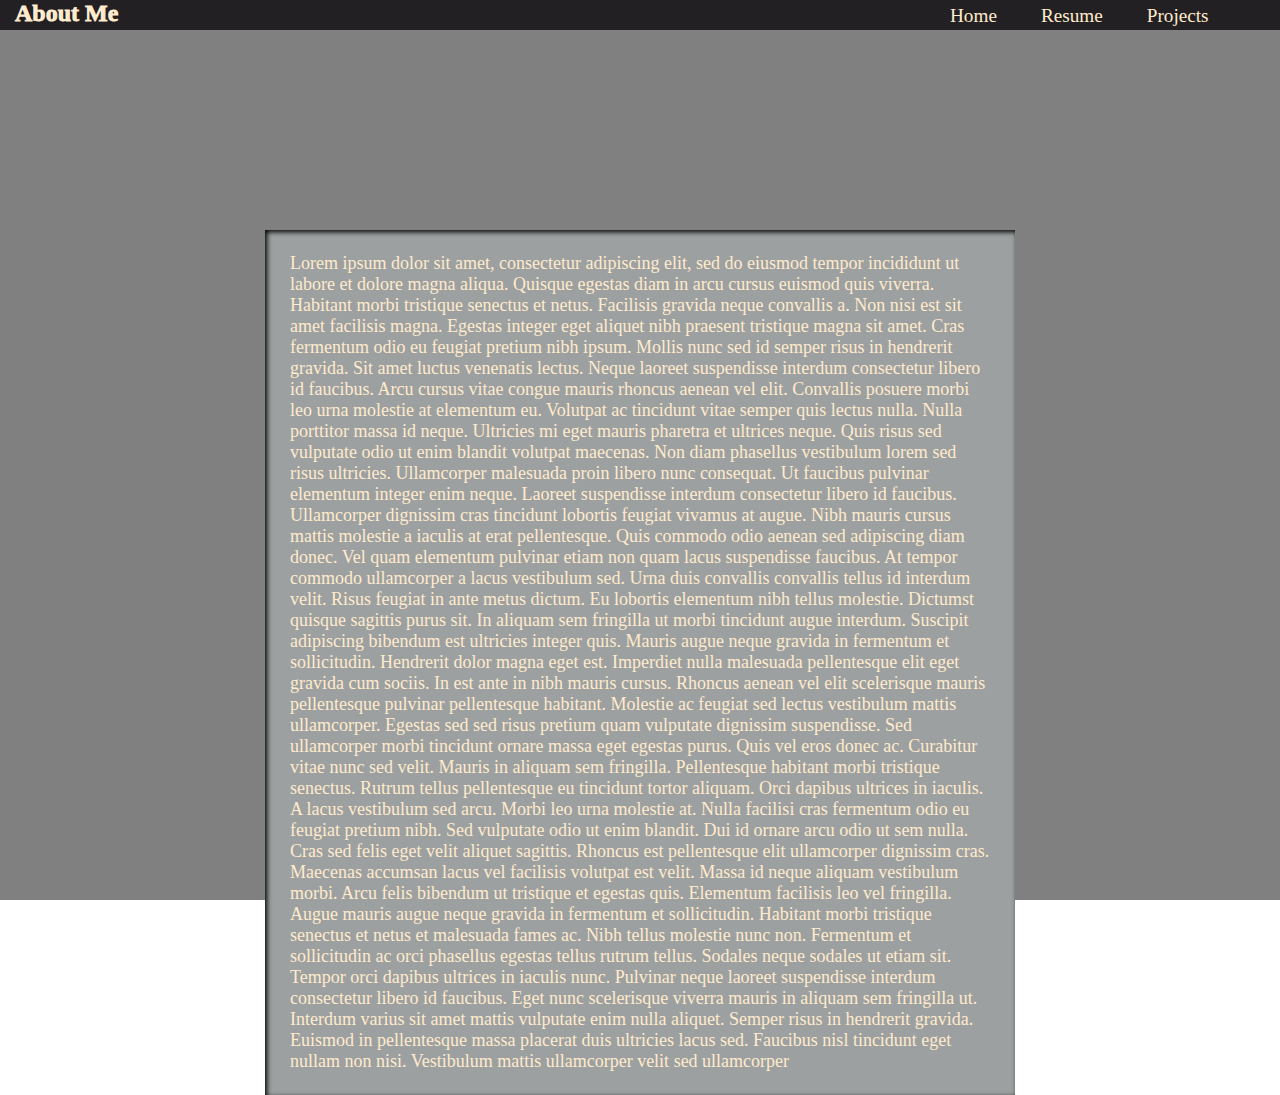
==== about.html @ 89ee3015 "added text box" ====
<!DOCTYPE html>
<html lang="en">
<head>
  <meta charset="UTF-8" />
  <title>Ryan's Site</title>
  <meta name="viewport" content="width=device-width,initial-scale=1" />
  <link rel="stylesheet" href="app.css">
</head>
<body>
<div id="page">
<div id="titleBar">
<div id="leftBar">
<a id="title">About Me</a>
</div>
<div id="rightBar">
    <a id="home" href="index.html">Home</a>
    <a id="resume"href="resume.html">Resume</a>
    <a id="projects"href="projects.html">Projects</a>

</div>
</div>
<div id="core">
    <div id="writing">
    <p id="words">Lorem ipsum dolor sit amet, consectetur adipiscing elit, sed do eiusmod tempor incididunt ut labore et dolore magna aliqua. Quisque egestas diam in arcu cursus euismod quis viverra. Habitant morbi tristique senectus et netus. Facilisis gravida neque convallis a. Non nisi est sit amet facilisis magna. Egestas integer eget aliquet nibh praesent tristique magna sit amet. Cras fermentum odio eu feugiat pretium nibh ipsum. Mollis nunc sed id semper risus in hendrerit gravida. Sit amet luctus venenatis lectus. Neque laoreet suspendisse interdum consectetur libero id faucibus. Arcu cursus vitae congue mauris rhoncus aenean vel elit. Convallis posuere morbi leo urna molestie at elementum eu. Volutpat ac tincidunt vitae semper quis lectus nulla. Nulla porttitor massa id neque. Ultricies mi eget mauris pharetra et ultrices neque. Quis risus sed vulputate odio ut enim blandit volutpat maecenas. Non diam phasellus vestibulum lorem sed risus ultricies. Ullamcorper malesuada proin libero nunc consequat. Ut faucibus pulvinar elementum integer enim neque.

        Laoreet suspendisse interdum consectetur libero id faucibus. Ullamcorper dignissim cras tincidunt lobortis feugiat vivamus at augue. Nibh mauris cursus mattis molestie a iaculis at erat pellentesque. Quis commodo odio aenean sed adipiscing diam donec. Vel quam elementum pulvinar etiam non quam lacus suspendisse faucibus. At tempor commodo ullamcorper a lacus vestibulum sed. Urna duis convallis convallis tellus id interdum velit. Risus feugiat in ante metus dictum. Eu lobortis elementum nibh tellus molestie. Dictumst quisque sagittis purus sit.
        
        In aliquam sem fringilla ut morbi tincidunt augue interdum. Suscipit adipiscing bibendum est ultricies integer quis. Mauris augue neque gravida in fermentum et sollicitudin. Hendrerit dolor magna eget est. Imperdiet nulla malesuada pellentesque elit eget gravida cum sociis. In est ante in nibh mauris cursus. Rhoncus aenean vel elit scelerisque mauris pellentesque pulvinar pellentesque habitant. Molestie ac feugiat sed lectus vestibulum mattis ullamcorper. Egestas sed sed risus pretium quam vulputate dignissim suspendisse. Sed ullamcorper morbi tincidunt ornare massa eget egestas purus. Quis vel eros donec ac.
        
        Curabitur vitae nunc sed velit. Mauris in aliquam sem fringilla. Pellentesque habitant morbi tristique senectus. Rutrum tellus pellentesque eu tincidunt tortor aliquam. Orci dapibus ultrices in iaculis. A lacus vestibulum sed arcu. Morbi leo urna molestie at. Nulla facilisi cras fermentum odio eu feugiat pretium nibh. Sed vulputate odio ut enim blandit. Dui id ornare arcu odio ut sem nulla. Cras sed felis eget velit aliquet sagittis. Rhoncus est pellentesque elit ullamcorper dignissim cras. Maecenas accumsan lacus vel facilisis volutpat est velit. Massa id neque aliquam vestibulum morbi. Arcu felis bibendum ut tristique et egestas quis. Elementum facilisis leo vel fringilla. Augue mauris augue neque gravida in fermentum et sollicitudin.
        
        Habitant morbi tristique senectus et netus et malesuada fames ac. Nibh tellus molestie nunc non. Fermentum et sollicitudin ac orci phasellus egestas tellus rutrum tellus. Sodales neque sodales ut etiam sit. Tempor orci dapibus ultrices in iaculis nunc. Pulvinar neque laoreet suspendisse interdum consectetur libero id faucibus. Eget nunc scelerisque viverra mauris in aliquam sem fringilla ut. Interdum varius sit amet mattis vulputate enim nulla aliquet. Semper risus in hendrerit gravida. Euismod in pellentesque massa placerat duis ultricies lacus sed. Faucibus nisl tincidunt eget nullam non nisi. Vestibulum mattis ullamcorper velit sed ullamcorper  </p>
    </div>
</div>
</div>


</body>
</html>
---- app.css ----
body{
    margin: 0px;   
}
#page{
    height: 100vh; 
    background-color: #808080; 
}
#titleBar{
    height: 30px;
    width: auto;
    background-color: #232023;
    
}
#leftBar{
    width:250px ;
    height: 30px;
    float: left;
    margin-left:5px;
}
#title{
    margin: 10px;
    font-size: x-large;
    font-family: Cambria, Cochin, Georgia, Times, 'Times New Roman', serif;
    font-weight:1000;
    
}
#rightBar{
    width: 300px;
    height: 30px;
    float:right;
    margin-right:50px;
    margin-top: 5px;
}

#about{
    margin:20px;
    font-size: larger;
}
#resume{
    margin:20px;
    font-size: larger;
}
#projects{
    margin:20px;
    font-size: larger;
}
#home{
    margin:20px;
    font-size: larger;
}
#core{
    width: 750px;
    height: auto;
    margin: auto;
    background-color: #9da0a0;
    box-shadow: inset 2px 2px 5px rgba(0,0,0,1);
   
    
    
}
#writing{
    margin:auto;
    width:700px;
    margin-top: 200px ;
    padding-top:5px;
    padding-bottom:5px;
    color:blanchedalmond;
}
a{
    text-decoration: none;
    color:blanchedalmond;
}
#words{
    font-size: large;
}
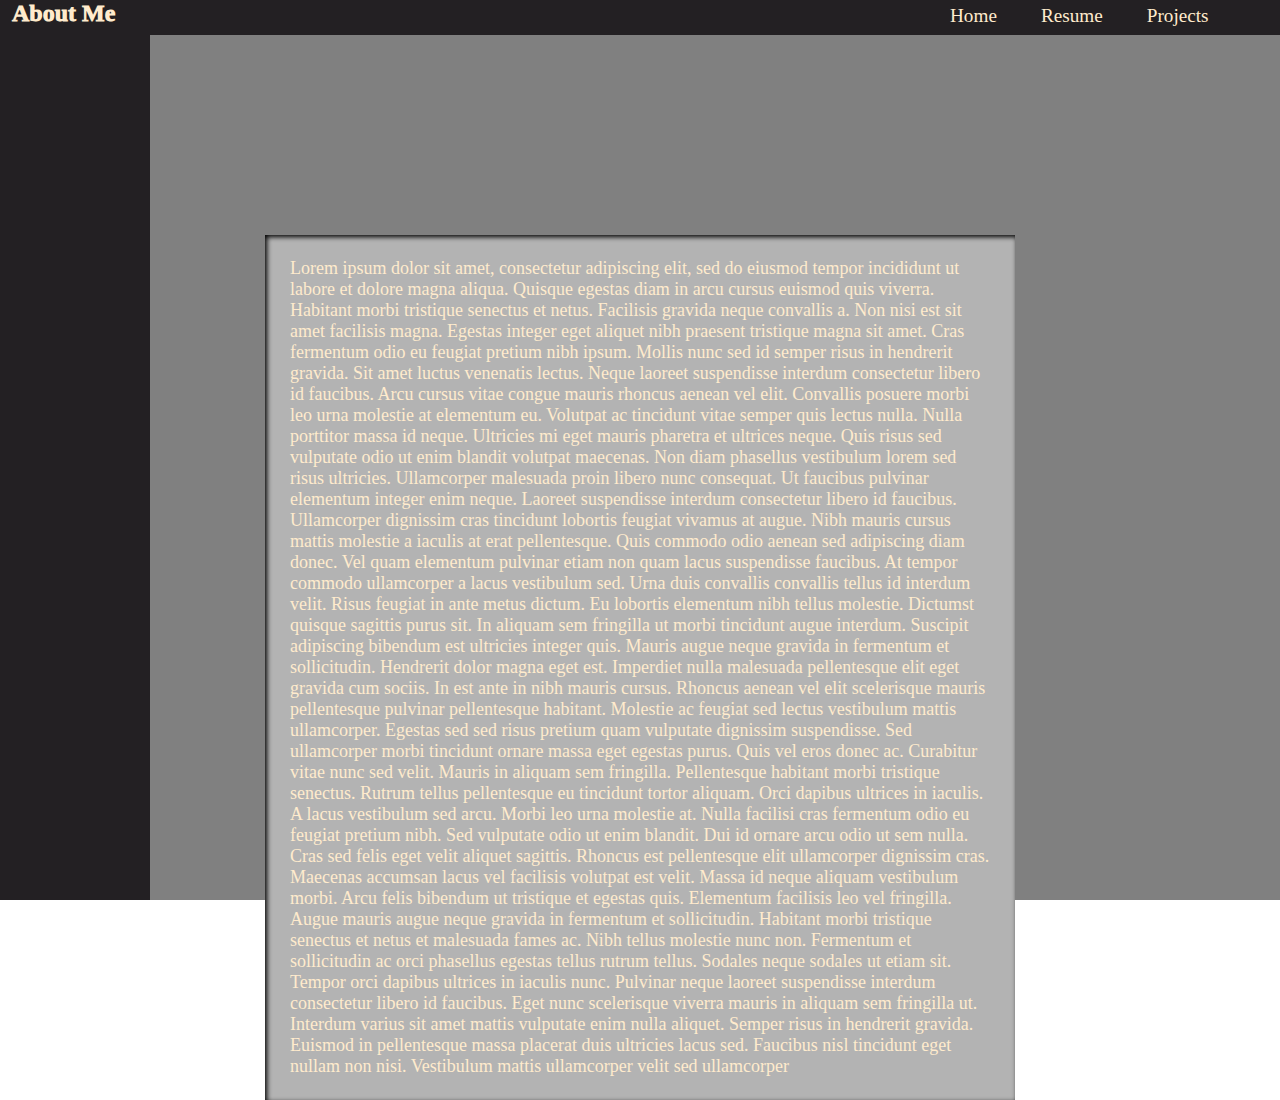
==== commit 91d6acae: "more design work" ====
--- a/about.html
+++ b/about.html
@@ -8,20 +8,22 @@
 </head>
 <body>
 <div id="page">
-<div id="titleBar">
-<div id="leftBar">
-<a id="title">About Me</a>
-</div>
-<div id="rightBar">
-    <a id="home" href="index.html">Home</a>
-    <a id="resume"href="resume.html">Resume</a>
-    <a id="projects"href="projects.html">Projects</a>
+    <div id="sideBar">
+        <a id="title">About Me</a>
+    </div>    
+    <div id="titleBar">
+    <div id="leftBar">
+    </div>
+    <div id="rightBar">
+        <a id="home" href="index.html">Home</a>
+        <a id="resume"href="resume.html">Resume</a>
+        <a id="projects"href="projects.html">Projects</a>
 
 </div>
 </div>
-<div id="core">
-    <div id="writing">
-    <p id="words">Lorem ipsum dolor sit amet, consectetur adipiscing elit, sed do eiusmod tempor incididunt ut labore et dolore magna aliqua. Quisque egestas diam in arcu cursus euismod quis viverra. Habitant morbi tristique senectus et netus. Facilisis gravida neque convallis a. Non nisi est sit amet facilisis magna. Egestas integer eget aliquet nibh praesent tristique magna sit amet. Cras fermentum odio eu feugiat pretium nibh ipsum. Mollis nunc sed id semper risus in hendrerit gravida. Sit amet luctus venenatis lectus. Neque laoreet suspendisse interdum consectetur libero id faucibus. Arcu cursus vitae congue mauris rhoncus aenean vel elit. Convallis posuere morbi leo urna molestie at elementum eu. Volutpat ac tincidunt vitae semper quis lectus nulla. Nulla porttitor massa id neque. Ultricies mi eget mauris pharetra et ultrices neque. Quis risus sed vulputate odio ut enim blandit volutpat maecenas. Non diam phasellus vestibulum lorem sed risus ultricies. Ullamcorper malesuada proin libero nunc consequat. Ut faucibus pulvinar elementum integer enim neque.
+    <div id="core">
+        <div id="writing">
+        <p id="words">Lorem ipsum dolor sit amet, consectetur adipiscing elit, sed do eiusmod tempor incididunt ut labore et dolore magna aliqua. Quisque egestas diam in arcu cursus euismod quis viverra. Habitant morbi tristique senectus et netus. Facilisis gravida neque convallis a. Non nisi est sit amet facilisis magna. Egestas integer eget aliquet nibh praesent tristique magna sit amet. Cras fermentum odio eu feugiat pretium nibh ipsum. Mollis nunc sed id semper risus in hendrerit gravida. Sit amet luctus venenatis lectus. Neque laoreet suspendisse interdum consectetur libero id faucibus. Arcu cursus vitae congue mauris rhoncus aenean vel elit. Convallis posuere morbi leo urna molestie at elementum eu. Volutpat ac tincidunt vitae semper quis lectus nulla. Nulla porttitor massa id neque. Ultricies mi eget mauris pharetra et ultrices neque. Quis risus sed vulputate odio ut enim blandit volutpat maecenas. Non diam phasellus vestibulum lorem sed risus ultricies. Ullamcorper malesuada proin libero nunc consequat. Ut faucibus pulvinar elementum integer enim neque.
 
         Laoreet suspendisse interdum consectetur libero id faucibus. Ullamcorper dignissim cras tincidunt lobortis feugiat vivamus at augue. Nibh mauris cursus mattis molestie a iaculis at erat pellentesque. Quis commodo odio aenean sed adipiscing diam donec. Vel quam elementum pulvinar etiam non quam lacus suspendisse faucibus. At tempor commodo ullamcorper a lacus vestibulum sed. Urna duis convallis convallis tellus id interdum velit. Risus feugiat in ante metus dictum. Eu lobortis elementum nibh tellus molestie. Dictumst quisque sagittis purus sit.
         
--- a/app.css
+++ b/app.css
@@ -1,5 +1,6 @@
 
 body{
+    height: 100%;
     margin: 0px;   
 }
 #page{
@@ -7,7 +8,7 @@
     background-color: #808080; 
 }
 #titleBar{
-    height: 30px;
+    height: 35px;
     width: auto;
     background-color: #232023;
     
@@ -50,10 +51,11 @@
     font-size: larger;
 }
 #core{
+    
     width: 750px;
     height: auto;
     margin: auto;
-    background-color: #9da0a0;
+    background-color: #b3b3b3;
     box-shadow: inset 2px 2px 5px rgba(0,0,0,1);
    
     
@@ -73,4 +75,16 @@
 }
 #words{
     font-size: large;
-}+}
+#sideBar{
+    height: 100vh;
+    width: 150px;
+    float: left;
+    background-color: #232023;
+}
+#title{
+    width:100px;
+    margin: 0;
+    margin-left: 12px;
+    margin-top: 5px;
+}
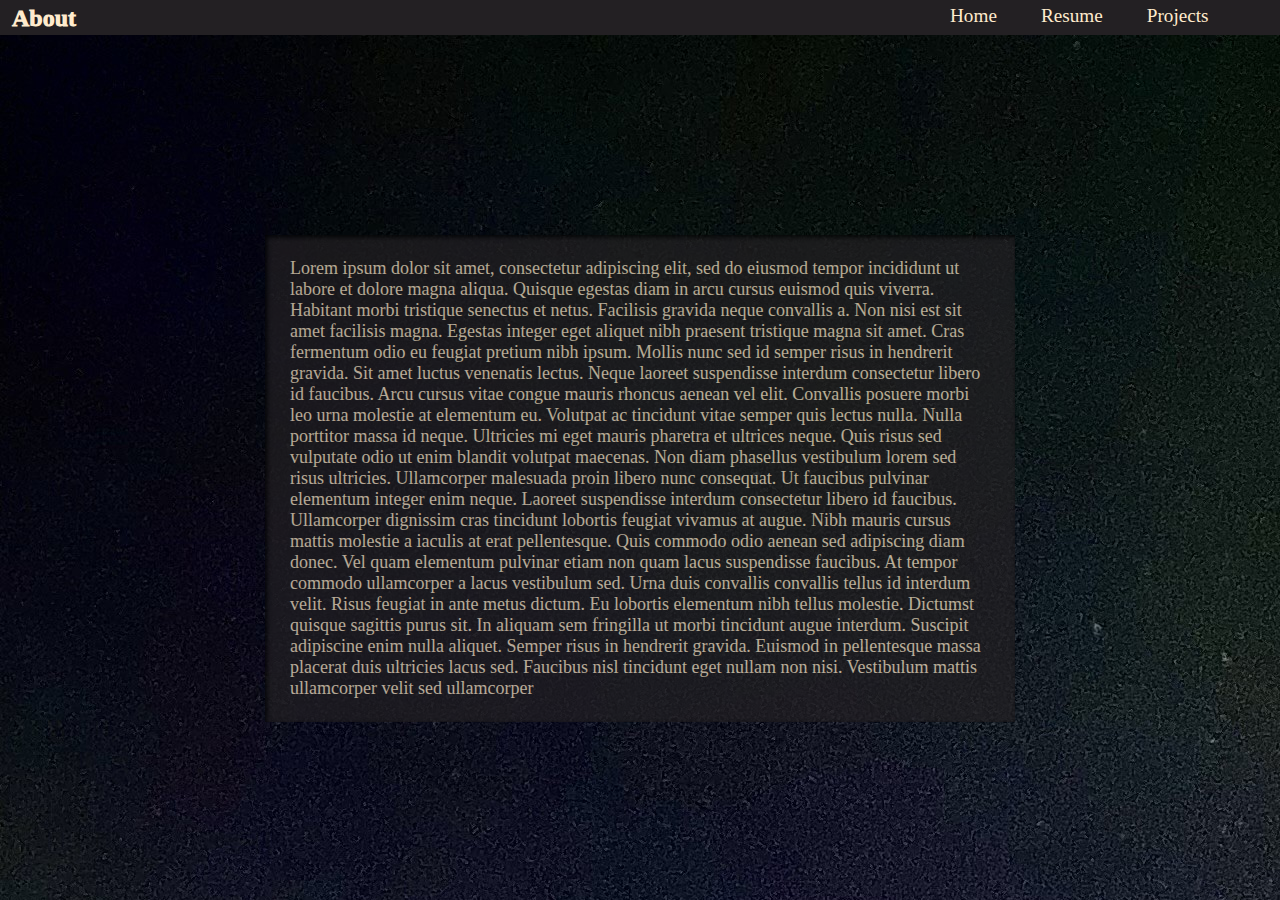
==== commit ffe0c4b2: "design changes" ====
--- a/about.html
+++ b/about.html
@@ -9,7 +9,7 @@
 <body>
 <div id="page">
     <div id="sideBar">
-        <a id="title">About Me</a>
+        <a id="title">About</a>
     </div>    
     <div id="titleBar">
     <div id="leftBar">
@@ -27,11 +27,7 @@
 
         Laoreet suspendisse interdum consectetur libero id faucibus. Ullamcorper dignissim cras tincidunt lobortis feugiat vivamus at augue. Nibh mauris cursus mattis molestie a iaculis at erat pellentesque. Quis commodo odio aenean sed adipiscing diam donec. Vel quam elementum pulvinar etiam non quam lacus suspendisse faucibus. At tempor commodo ullamcorper a lacus vestibulum sed. Urna duis convallis convallis tellus id interdum velit. Risus feugiat in ante metus dictum. Eu lobortis elementum nibh tellus molestie. Dictumst quisque sagittis purus sit.
         
-        In aliquam sem fringilla ut morbi tincidunt augue interdum. Suscipit adipiscing bibendum est ultricies integer quis. Mauris augue neque gravida in fermentum et sollicitudin. Hendrerit dolor magna eget est. Imperdiet nulla malesuada pellentesque elit eget gravida cum sociis. In est ante in nibh mauris cursus. Rhoncus aenean vel elit scelerisque mauris pellentesque pulvinar pellentesque habitant. Molestie ac feugiat sed lectus vestibulum mattis ullamcorper. Egestas sed sed risus pretium quam vulputate dignissim suspendisse. Sed ullamcorper morbi tincidunt ornare massa eget egestas purus. Quis vel eros donec ac.
-        
-        Curabitur vitae nunc sed velit. Mauris in aliquam sem fringilla. Pellentesque habitant morbi tristique senectus. Rutrum tellus pellentesque eu tincidunt tortor aliquam. Orci dapibus ultrices in iaculis. A lacus vestibulum sed arcu. Morbi leo urna molestie at. Nulla facilisi cras fermentum odio eu feugiat pretium nibh. Sed vulputate odio ut enim blandit. Dui id ornare arcu odio ut sem nulla. Cras sed felis eget velit aliquet sagittis. Rhoncus est pellentesque elit ullamcorper dignissim cras. Maecenas accumsan lacus vel facilisis volutpat est velit. Massa id neque aliquam vestibulum morbi. Arcu felis bibendum ut tristique et egestas quis. Elementum facilisis leo vel fringilla. Augue mauris augue neque gravida in fermentum et sollicitudin.
-        
-        Habitant morbi tristique senectus et netus et malesuada fames ac. Nibh tellus molestie nunc non. Fermentum et sollicitudin ac orci phasellus egestas tellus rutrum tellus. Sodales neque sodales ut etiam sit. Tempor orci dapibus ultrices in iaculis nunc. Pulvinar neque laoreet suspendisse interdum consectetur libero id faucibus. Eget nunc scelerisque viverra mauris in aliquam sem fringilla ut. Interdum varius sit amet mattis vulputate enim nulla aliquet. Semper risus in hendrerit gravida. Euismod in pellentesque massa placerat duis ultricies lacus sed. Faucibus nisl tincidunt eget nullam non nisi. Vestibulum mattis ullamcorper velit sed ullamcorper  </p>
+        In aliquam sem fringilla ut morbi tincidunt augue interdum. Suscipit adipiscine enim nulla aliquet. Semper risus in hendrerit gravida. Euismod in pellentesque massa placerat duis ultricies lacus sed. Faucibus nisl tincidunt eget nullam non nisi. Vestibulum mattis ullamcorper velit sed ullamcorper  </p>
     </div>
 </div>
 </div>
--- a/app.css
+++ b/app.css
@@ -6,6 +6,7 @@
 #page{
     height: 100vh; 
     background-color: #808080; 
+    background-image: url('IMG_E0205.JPG');
 }
 #titleBar{
     height: 35px;
@@ -55,8 +56,9 @@
     width: 750px;
     height: auto;
     margin: auto;
-    background-color: #b3b3b3;
+    background-color: #232023;
     box-shadow: inset 2px 2px 5px rgba(0,0,0,1);
+    opacity: 0.7;
    
     
     
@@ -77,10 +79,12 @@
     font-size: large;
 }
 #sideBar{
+   
     height: 100vh;
-    width: 150px;
+    width: 160px;
     float: left;
-    background-color: #232023;
+    display:flex;
+    flex-direction: column;
 }
 #title{
     width:100px;
@@ -88,3 +92,8 @@
     margin-left: 12px;
     margin-top: 5px;
 }
+#boxOne{
+    height: 250px;
+    width: auto;
+    margin-top:auto;  
+}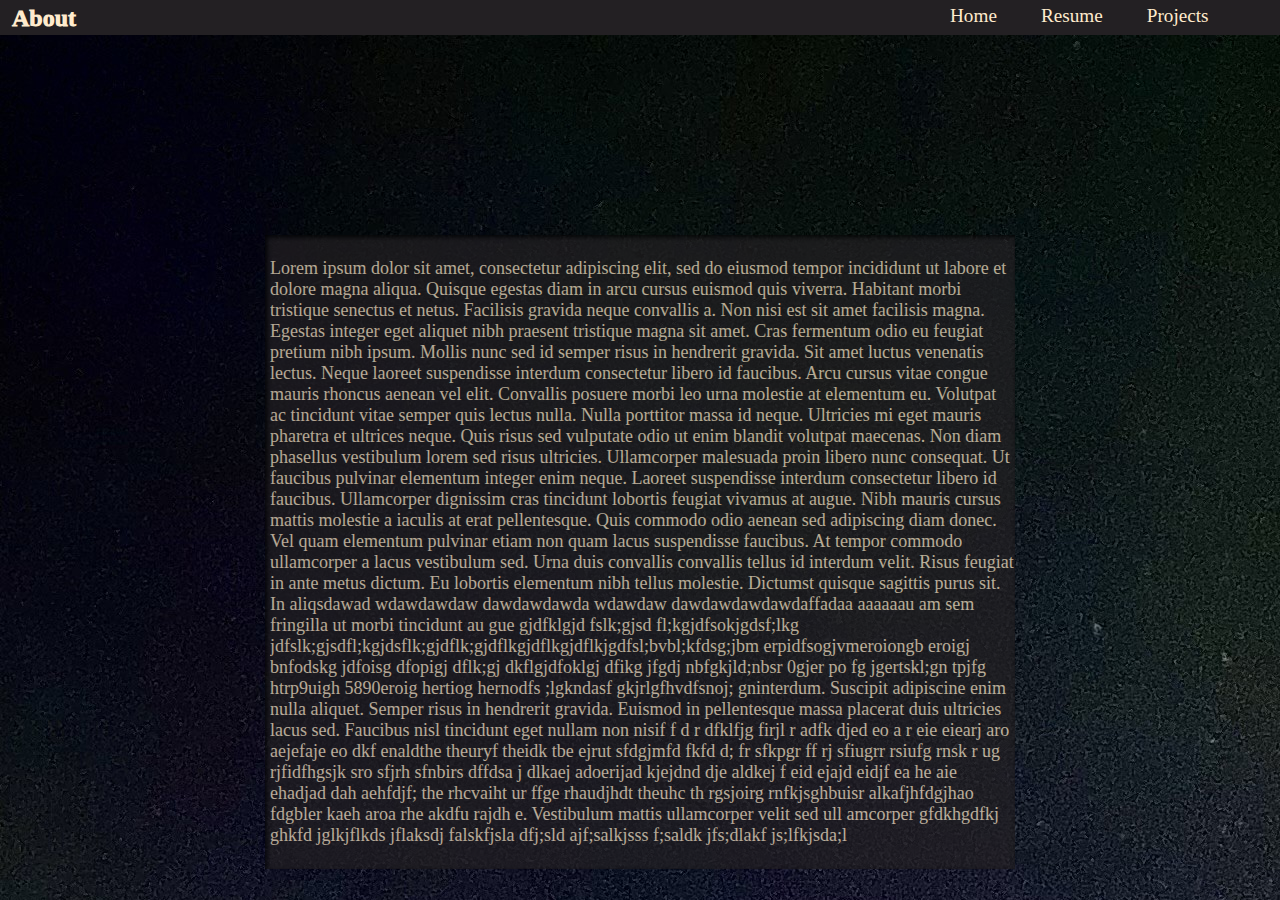
==== commit 7b39f203: "scroll" ====
--- a/about.html
+++ b/about.html
@@ -21,13 +21,13 @@
 
 </div>
 </div>
-    <div id="core">
-        <div id="writing">
+    <div id="core"  >
+        <div id="writing" style="overflow-y:scroll ;height:auto">
         <p id="words">Lorem ipsum dolor sit amet, consectetur adipiscing elit, sed do eiusmod tempor incididunt ut labore et dolore magna aliqua. Quisque egestas diam in arcu cursus euismod quis viverra. Habitant morbi tristique senectus et netus. Facilisis gravida neque convallis a. Non nisi est sit amet facilisis magna. Egestas integer eget aliquet nibh praesent tristique magna sit amet. Cras fermentum odio eu feugiat pretium nibh ipsum. Mollis nunc sed id semper risus in hendrerit gravida. Sit amet luctus venenatis lectus. Neque laoreet suspendisse interdum consectetur libero id faucibus. Arcu cursus vitae congue mauris rhoncus aenean vel elit. Convallis posuere morbi leo urna molestie at elementum eu. Volutpat ac tincidunt vitae semper quis lectus nulla. Nulla porttitor massa id neque. Ultricies mi eget mauris pharetra et ultrices neque. Quis risus sed vulputate odio ut enim blandit volutpat maecenas. Non diam phasellus vestibulum lorem sed risus ultricies. Ullamcorper malesuada proin libero nunc consequat. Ut faucibus pulvinar elementum integer enim neque.
 
         Laoreet suspendisse interdum consectetur libero id faucibus. Ullamcorper dignissim cras tincidunt lobortis feugiat vivamus at augue. Nibh mauris cursus mattis molestie a iaculis at erat pellentesque. Quis commodo odio aenean sed adipiscing diam donec. Vel quam elementum pulvinar etiam non quam lacus suspendisse faucibus. At tempor commodo ullamcorper a lacus vestibulum sed. Urna duis convallis convallis tellus id interdum velit. Risus feugiat in ante metus dictum. Eu lobortis elementum nibh tellus molestie. Dictumst quisque sagittis purus sit.
         
-        In aliquam sem fringilla ut morbi tincidunt augue interdum. Suscipit adipiscine enim nulla aliquet. Semper risus in hendrerit gravida. Euismod in pellentesque massa placerat duis ultricies lacus sed. Faucibus nisl tincidunt eget nullam non nisi. Vestibulum mattis ullamcorper velit sed ullamcorper  </p>
+        In aliqsdawad wdawdawdaw dawdawdawda wdawdaw dawdawdawdawdaffadaa aaaaaau am sem fringilla ut morbi tincidunt au gue gjdfklgjd fslk;gjsd fl;kgjdfsokjgdsf;lkg jdfslk;gjsdfl;kgjdsflk;gjdflk;gjdflkgjdflkgjdflkjgdfsl;bvbl;kfdsg;jbm erpidfsogjvmeroiongb eroigj bnfodskg jdfoisg dfopigj dflk;gj dkflgjdfoklgj dfikg jfgdj nbfgkjld;nbsr 0gjer po fg jgertskl;gn tpjfg htrp9uigh 5890eroig hertiog hernodfs ;lgkndasf gkjrlgfhvdfsnoj; gninterdum. Suscipit adipiscine enim nulla aliquet. Semper risus in hendrerit gravida. Euismod in pellentesque massa placerat duis ultricies lacus sed. Faucibus nisl tincidunt eget nullam non nisif f d r dfklfjg firjl r adfk djed eo a r eie eiearj aro aejefaje eo dkf enaldthe theuryf theidk tbe ejrut sfdgjmfd fkfd d; fr sfkpgr ff rj sfiugrr rsiufg rnsk r ug rjfidfhgsjk sro sfjrh sfnbirs dffdsa j dlkaej adoerijad kjejdnd dje aldkej f eid ejajd eidjf ea he aie ehadjad dah aehfdjf; the rhcvaiht ur  ffge rhaudjhdt theuhc th rgsjoirg rnfkjsghbuisr alkafjhfdgjhao fdgbler kaeh aroa rhe akdfu rajdh e. Vestibulum mattis ullamcorper velit sed ull amcorper gfdkhgdfkj ghkfd jglkjflkds jflaksdj falskfjsla dfj;sld ajf;salkjsss f;saldk jfs;dlakf js;lfkjsda;l</p>
     </div>
 </div>
 </div>
--- a/app.css
+++ b/app.css
@@ -59,14 +59,18 @@
     background-color: #232023;
     box-shadow: inset 2px 2px 5px rgba(0,0,0,1);
     opacity: 0.7;
+    margin-bottom: 10px;
+   
    
     
     
 }
 #writing{
     margin:auto;
-    width:700px;
+    width:auto;
+    overflow-y: scroll ;height:auto;
     margin-top: 200px ;
+    margin-left: 5px;
     padding-top:5px;
     padding-bottom:5px;
     color:blanchedalmond;
@@ -95,5 +99,14 @@
 #boxOne{
     height: 250px;
     width: auto;
-    margin-top:auto;  
+    margin-top:auto; 
+     
+}
+#mailBox{
+    background-color: aqua;
+    float: right;
+    width:50px;
+    height:50px;
+    
+
 }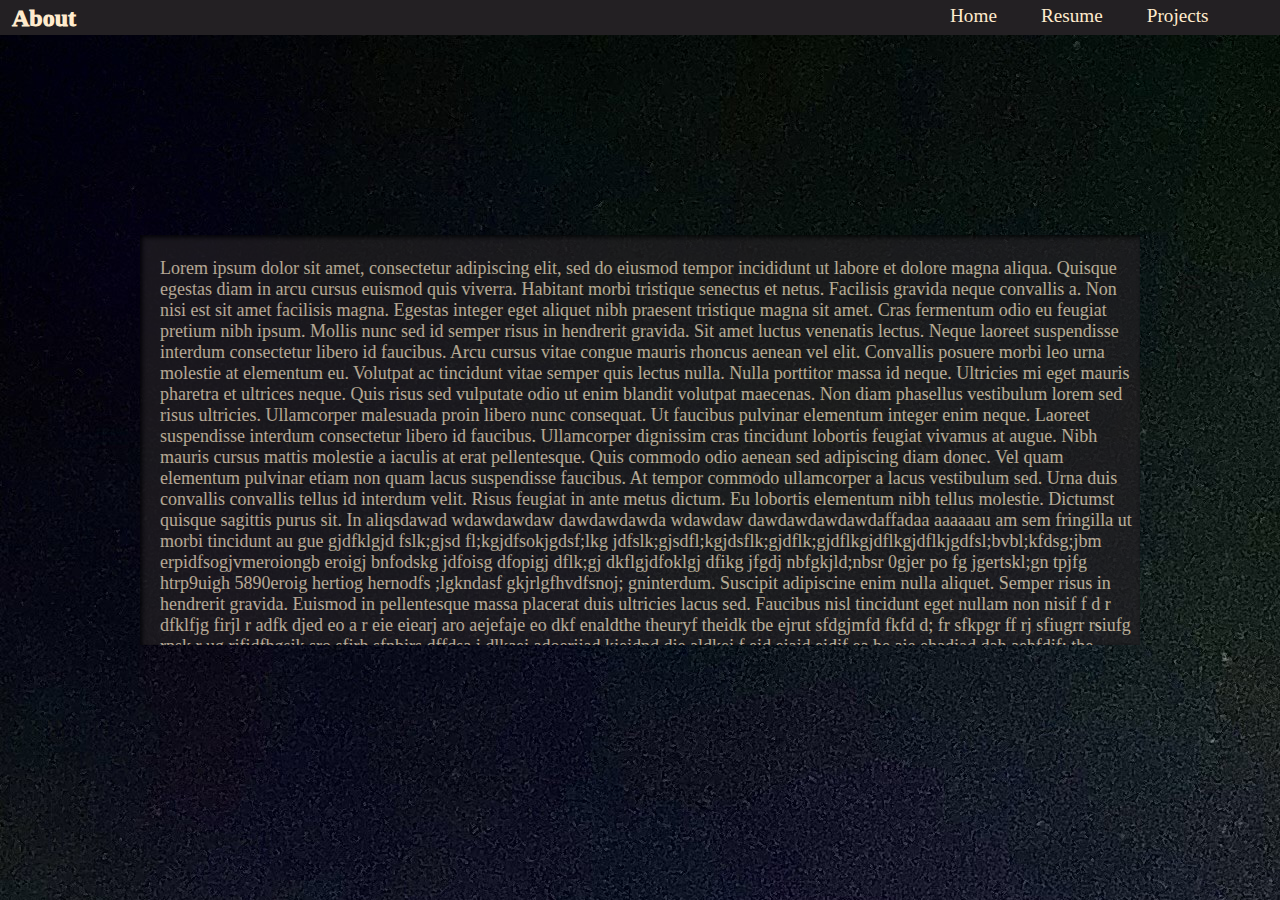
==== commit 302aba83: "scaling" ====
--- a/about.html
+++ b/about.html
@@ -22,7 +22,7 @@
 </div>
 </div>
     <div id="core"  >
-        <div id="writing" style="overflow-y:scroll ;height:auto">
+        <div id="writing" style="overflow-y:scroll ;height:400px">
         <p id="words">Lorem ipsum dolor sit amet, consectetur adipiscing elit, sed do eiusmod tempor incididunt ut labore et dolore magna aliqua. Quisque egestas diam in arcu cursus euismod quis viverra. Habitant morbi tristique senectus et netus. Facilisis gravida neque convallis a. Non nisi est sit amet facilisis magna. Egestas integer eget aliquet nibh praesent tristique magna sit amet. Cras fermentum odio eu feugiat pretium nibh ipsum. Mollis nunc sed id semper risus in hendrerit gravida. Sit amet luctus venenatis lectus. Neque laoreet suspendisse interdum consectetur libero id faucibus. Arcu cursus vitae congue mauris rhoncus aenean vel elit. Convallis posuere morbi leo urna molestie at elementum eu. Volutpat ac tincidunt vitae semper quis lectus nulla. Nulla porttitor massa id neque. Ultricies mi eget mauris pharetra et ultrices neque. Quis risus sed vulputate odio ut enim blandit volutpat maecenas. Non diam phasellus vestibulum lorem sed risus ultricies. Ullamcorper malesuada proin libero nunc consequat. Ut faucibus pulvinar elementum integer enim neque.
 
         Laoreet suspendisse interdum consectetur libero id faucibus. Ullamcorper dignissim cras tincidunt lobortis feugiat vivamus at augue. Nibh mauris cursus mattis molestie a iaculis at erat pellentesque. Quis commodo odio aenean sed adipiscing diam donec. Vel quam elementum pulvinar etiam non quam lacus suspendisse faucibus. At tempor commodo ullamcorper a lacus vestibulum sed. Urna duis convallis convallis tellus id interdum velit. Risus feugiat in ante metus dictum. Eu lobortis elementum nibh tellus molestie. Dictumst quisque sagittis purus sit.
--- a/app.css
+++ b/app.css
@@ -1,10 +1,15 @@
 
 body{
-    height: 100%;
+    
     margin: 0px;   
 }
 #page{
-    height: 100vh; 
+    position: absolute;
+    
+    
+    width: 100%;
+    height: 100%;
+    
     background-color: #808080; 
     background-image: url('IMG_E0205.JPG');
 }
@@ -12,7 +17,7 @@
     height: 35px;
     width: auto;
     background-color: #232023;
-    
+    transform-origin: 50% 50%;
 }
 #leftBar{
     width:250px ;
@@ -53,7 +58,7 @@
 }
 #core{
     
-    width: 750px;
+    width: 1000px;
     height: auto;
     margin: auto;
     background-color: #232023;
@@ -68,7 +73,7 @@
 #writing{
     margin:auto;
     width:auto;
-    overflow-y: scroll ;height:auto;
+    
     margin-top: 200px ;
     margin-left: 5px;
     padding-top:5px;
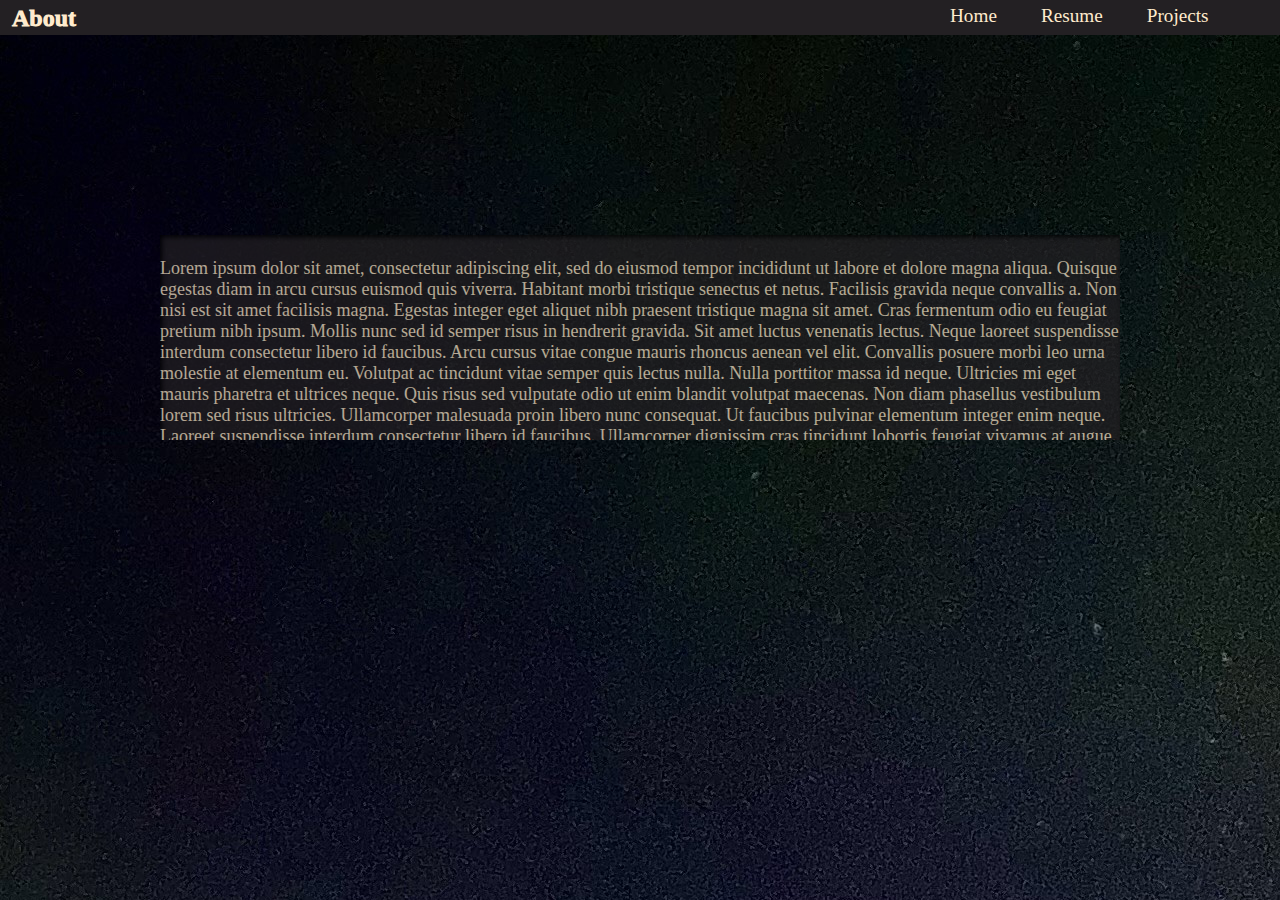
==== commit 15677268: "scaling 99%" ====
--- a/about.html
+++ b/about.html
@@ -22,7 +22,7 @@
 </div>
 </div>
     <div id="core"  >
-        <div id="writing" style="overflow-y:scroll ;height:400px">
+        <div id="writing" style="overflow-y:scroll ;height:200px">
         <p id="words">Lorem ipsum dolor sit amet, consectetur adipiscing elit, sed do eiusmod tempor incididunt ut labore et dolore magna aliqua. Quisque egestas diam in arcu cursus euismod quis viverra. Habitant morbi tristique senectus et netus. Facilisis gravida neque convallis a. Non nisi est sit amet facilisis magna. Egestas integer eget aliquet nibh praesent tristique magna sit amet. Cras fermentum odio eu feugiat pretium nibh ipsum. Mollis nunc sed id semper risus in hendrerit gravida. Sit amet luctus venenatis lectus. Neque laoreet suspendisse interdum consectetur libero id faucibus. Arcu cursus vitae congue mauris rhoncus aenean vel elit. Convallis posuere morbi leo urna molestie at elementum eu. Volutpat ac tincidunt vitae semper quis lectus nulla. Nulla porttitor massa id neque. Ultricies mi eget mauris pharetra et ultrices neque. Quis risus sed vulputate odio ut enim blandit volutpat maecenas. Non diam phasellus vestibulum lorem sed risus ultricies. Ullamcorper malesuada proin libero nunc consequat. Ut faucibus pulvinar elementum integer enim neque.
 
         Laoreet suspendisse interdum consectetur libero id faucibus. Ullamcorper dignissim cras tincidunt lobortis feugiat vivamus at augue. Nibh mauris cursus mattis molestie a iaculis at erat pellentesque. Quis commodo odio aenean sed adipiscing diam donec. Vel quam elementum pulvinar etiam non quam lacus suspendisse faucibus. At tempor commodo ullamcorper a lacus vestibulum sed. Urna duis convallis convallis tellus id interdum velit. Risus feugiat in ante metus dictum. Eu lobortis elementum nibh tellus molestie. Dictumst quisque sagittis purus sit.
--- a/app.css
+++ b/app.css
@@ -1,6 +1,6 @@
 
 body{
-    
+    height: 100%;
     margin: 0px;   
 }
 #page{
@@ -58,13 +58,13 @@
 }
 #core{
     
-    width: 1000px;
+    width: 75%;
     height: auto;
     margin: auto;
     background-color: #232023;
     box-shadow: inset 2px 2px 5px rgba(0,0,0,1);
     opacity: 0.7;
-    margin-bottom: 10px;
+    
    
    
     
@@ -75,9 +75,8 @@
     width:auto;
     
     margin-top: 200px ;
-    margin-left: 5px;
+    
     padding-top:5px;
-    padding-bottom:5px;
     color:blanchedalmond;
 }
 a{
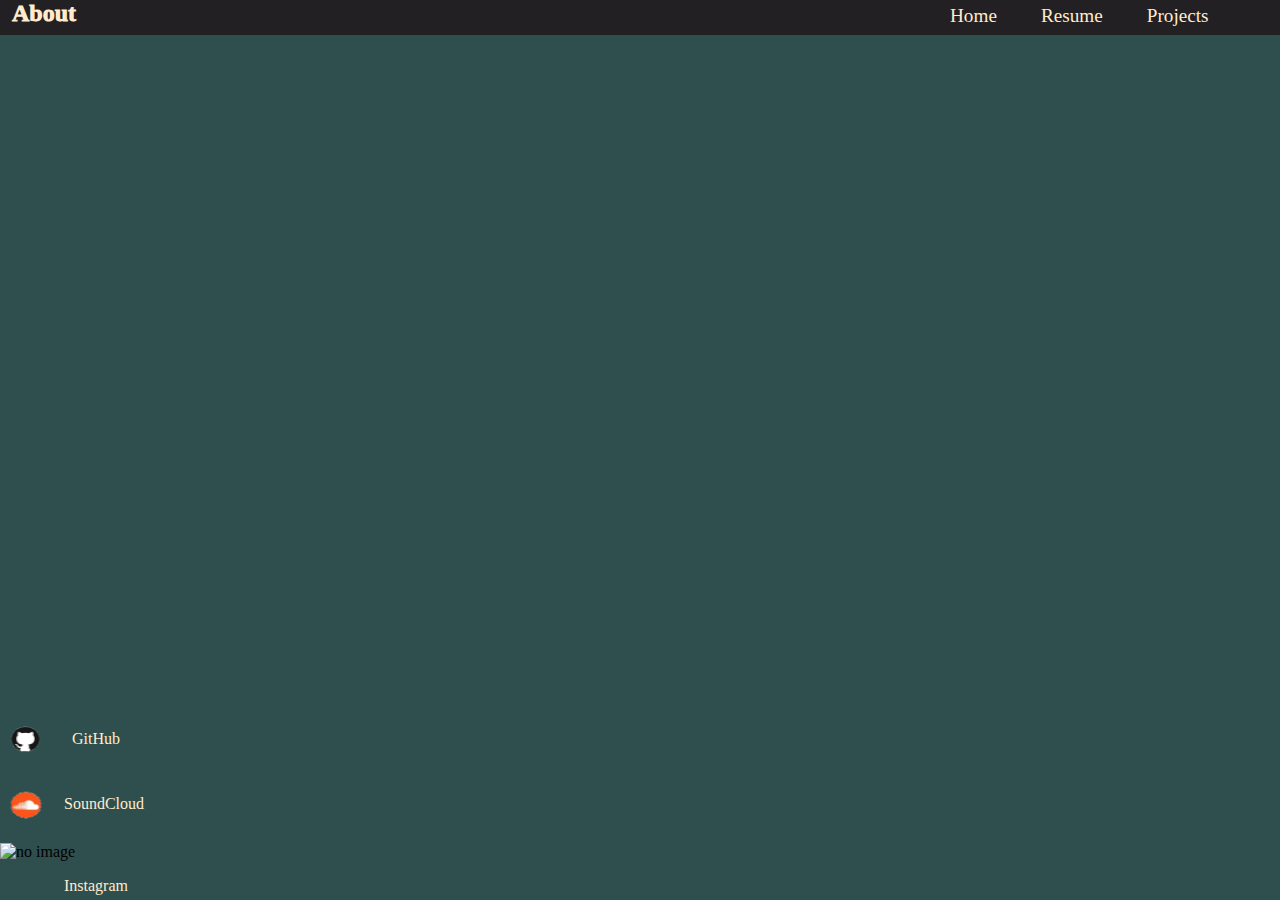
==== commit 0e122c29: "default layout" ====
--- a/about.html
+++ b/about.html
@@ -9,8 +9,29 @@
 <body>
 <div id="page">
     <div id="sideBar">
+        <div>
         <a id="title">About</a>
-    </div>    
+        </div>
+        <div id="boxOne">
+            <div class="social" ><img src="GitHubLogo.png" alt="no image" width="50px" height="50px">
+             <div id="git"><a>GitHub</a>
+             </div>
+             </div>
+            
+            <div class="social" ><img src="SoundCloudLogo.png" alt="no image" width="50px" height="50px">
+            
+             <div id="sCloud"><a> SoundCloud</a></div></div>
+            
+             <div class="social" ><img src="InstagramLogo.png" alt="no image" style="width: 50px; height:50px;">
+             
+             <div id="insta"><a >Instagram</a>
+           </div>
+           
+           </div>
+         
+             </div>
+    </div> 
+       
     <div id="titleBar">
     <div id="leftBar">
     </div>
@@ -22,13 +43,7 @@
 </div>
 </div>
     <div id="core"  >
-        <div id="writing" style="overflow-y:scroll ;height:200px">
-        <p id="words">Lorem ipsum dolor sit amet, consectetur adipiscing elit, sed do eiusmod tempor incididunt ut labore et dolore magna aliqua. Quisque egestas diam in arcu cursus euismod quis viverra. Habitant morbi tristique senectus et netus. Facilisis gravida neque convallis a. Non nisi est sit amet facilisis magna. Egestas integer eget aliquet nibh praesent tristique magna sit amet. Cras fermentum odio eu feugiat pretium nibh ipsum. Mollis nunc sed id semper risus in hendrerit gravida. Sit amet luctus venenatis lectus. Neque laoreet suspendisse interdum consectetur libero id faucibus. Arcu cursus vitae congue mauris rhoncus aenean vel elit. Convallis posuere morbi leo urna molestie at elementum eu. Volutpat ac tincidunt vitae semper quis lectus nulla. Nulla porttitor massa id neque. Ultricies mi eget mauris pharetra et ultrices neque. Quis risus sed vulputate odio ut enim blandit volutpat maecenas. Non diam phasellus vestibulum lorem sed risus ultricies. Ullamcorper malesuada proin libero nunc consequat. Ut faucibus pulvinar elementum integer enim neque.
-
-        Laoreet suspendisse interdum consectetur libero id faucibus. Ullamcorper dignissim cras tincidunt lobortis feugiat vivamus at augue. Nibh mauris cursus mattis molestie a iaculis at erat pellentesque. Quis commodo odio aenean sed adipiscing diam donec. Vel quam elementum pulvinar etiam non quam lacus suspendisse faucibus. At tempor commodo ullamcorper a lacus vestibulum sed. Urna duis convallis convallis tellus id interdum velit. Risus feugiat in ante metus dictum. Eu lobortis elementum nibh tellus molestie. Dictumst quisque sagittis purus sit.
-        
-        In aliqsdawad wdawdawdaw dawdawdawda wdawdaw dawdawdawdawdaffadaa aaaaaau am sem fringilla ut morbi tincidunt au gue gjdfklgjd fslk;gjsd fl;kgjdfsokjgdsf;lkg jdfslk;gjsdfl;kgjdsflk;gjdflk;gjdflkgjdflkgjdflkjgdfsl;bvbl;kfdsg;jbm erpidfsogjvmeroiongb eroigj bnfodskg jdfoisg dfopigj dflk;gj dkflgjdfoklgj dfikg jfgdj nbfgkjld;nbsr 0gjer po fg jgertskl;gn tpjfg htrp9uigh 5890eroig hertiog hernodfs ;lgkndasf gkjrlgfhvdfsnoj; gninterdum. Suscipit adipiscine enim nulla aliquet. Semper risus in hendrerit gravida. Euismod in pellentesque massa placerat duis ultricies lacus sed. Faucibus nisl tincidunt eget nullam non nisif f d r dfklfjg firjl r adfk djed eo a r eie eiearj aro aejefaje eo dkf enaldthe theuryf theidk tbe ejrut sfdgjmfd fkfd d; fr sfkpgr ff rj sfiugrr rsiufg rnsk r ug rjfidfhgsjk sro sfjrh sfnbirs dffdsa j dlkaej adoerijad kjejdnd dje aldkej f eid ejajd eidjf ea he aie ehadjad dah aehfdjf; the rhcvaiht ur  ffge rhaudjhdt theuhc th rgsjoirg rnfkjsghbuisr alkafjhfdgjhao fdgbler kaeh aroa rhe akdfu rajdh e. Vestibulum mattis ullamcorper velit sed ull amcorper gfdkhgdfkj ghkfd jglkjflkds jflaksdj falskfjsla dfj;sld ajf;salkjsss f;saldk jfs;dlakf js;lfkjsda;l</p>
-    </div>
+       
 </div>
 </div>
 
--- a/app.css
+++ b/app.css
@@ -1,17 +1,17 @@
 
 body{
     height: 100%;
-    margin: 0px;   
+    margin: 0px; 
+    background-color:#2f4f4f; 
+    
 }
 #page{
     position: absolute;
     
     
     width: 100%;
-    height: 100%;
+    height: 100%; 
     
-    background-color: #808080; 
-    background-image: url('IMG_E0205.JPG');
 }
 #titleBar{
     height: 35px;
@@ -58,24 +58,18 @@
 }
 #core{
     
-    width: 75%;
-    height: auto;
-    margin: auto;
-    background-color: #232023;
-    box-shadow: inset 2px 2px 5px rgba(0,0,0,1);
-    opacity: 0.7;
-    
-   
-   
-    
-    
+    width: auto;
+    height: 5%;
+    margin-top: 5%;   
 }
 #writing{
-    margin:auto;
-    width:auto;
     
-    margin-top: 200px ;
-    
+    width:200px;
+
+    float:left;
+    width: auto;
+    font-size: 15vw;
+    font-family:Arial, Helvetica, sans-serif;
     padding-top:5px;
     color:blanchedalmond;
 }
@@ -101,16 +95,53 @@
     margin-top: 5px;
 }
 #boxOne{
-    height: 250px;
+    height: 200px;
     width: auto;
     margin-top:auto; 
      
 }
-#mailBox{
-    background-color: aqua;
+
+#pic{
+    height: 100vh;
+    width:706px;
     float: right;
-    width:50px;
-    height:50px;
+    display:flex;
+    flex-direction: column;
+}
+#me{
+    width: 706px;
+    height: 750px;
+    background-image: url('face.png');
+    margin-top: auto;
     
 
+}
+.social{
+width:auto;
+height:50px;
+margin-top: 9%;
+font-size: medium;
+
+
+}
+#git{
+    float:right;
+    margin-top:10% ;
+    margin-right: 25%;
+    height: auto;
+    width:auto;
+}
+#sCloud{
+    float:right;
+    margin-top:10% ;
+    margin-right: 10%;
+    height: auto;
+    width:auto;
+}
+#insta{
+    float:right;
+    margin-top:10% ;
+    margin-right: 20%;
+    height: auto;
+    width:auto;
 }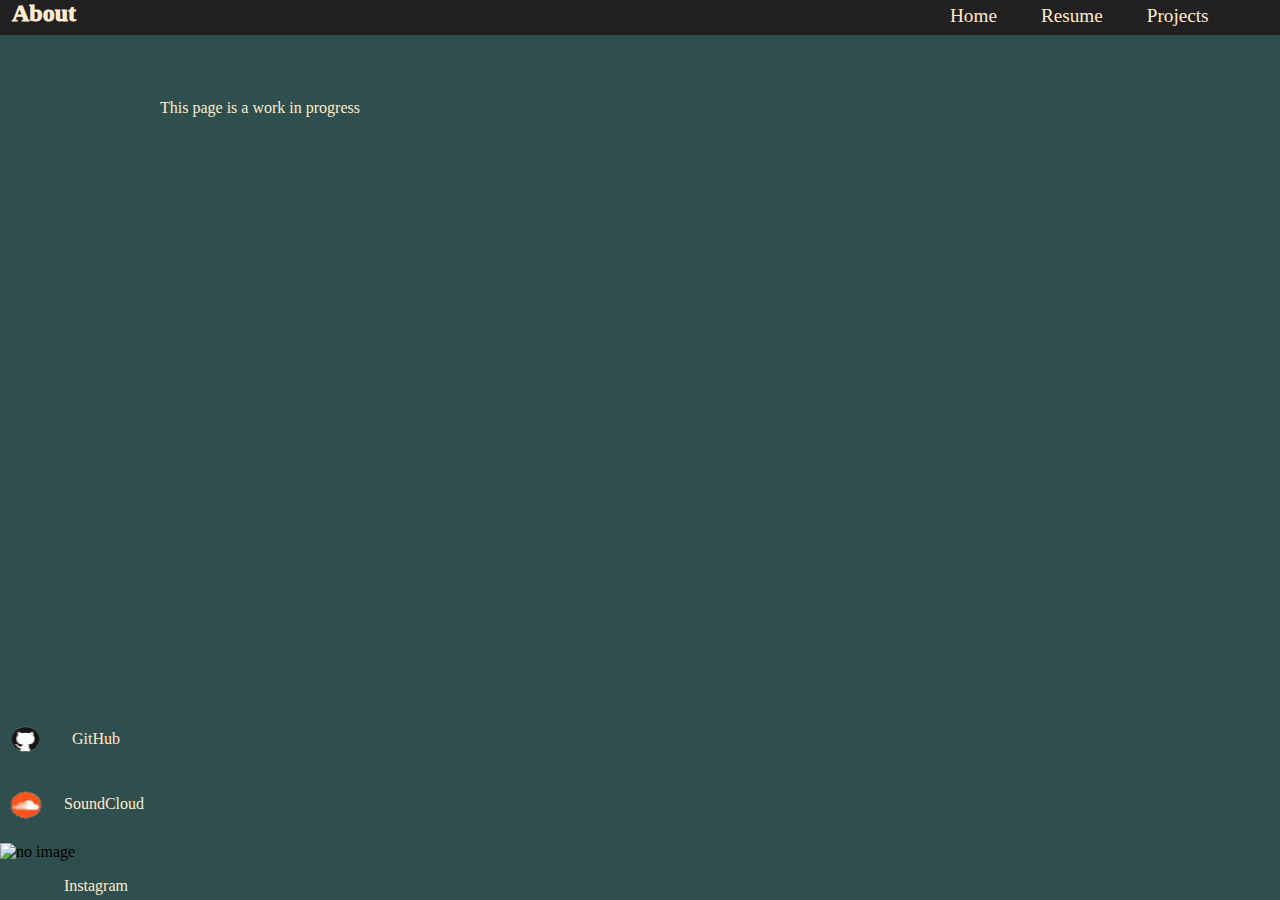
==== commit f8c8c217: "last thing for the day" ====
--- a/about.html
+++ b/about.html
@@ -43,7 +43,7 @@
 </div>
 </div>
     <div id="core"  >
-       
+       <a>This page is a work in progress</a>
 </div>
 </div>
 
